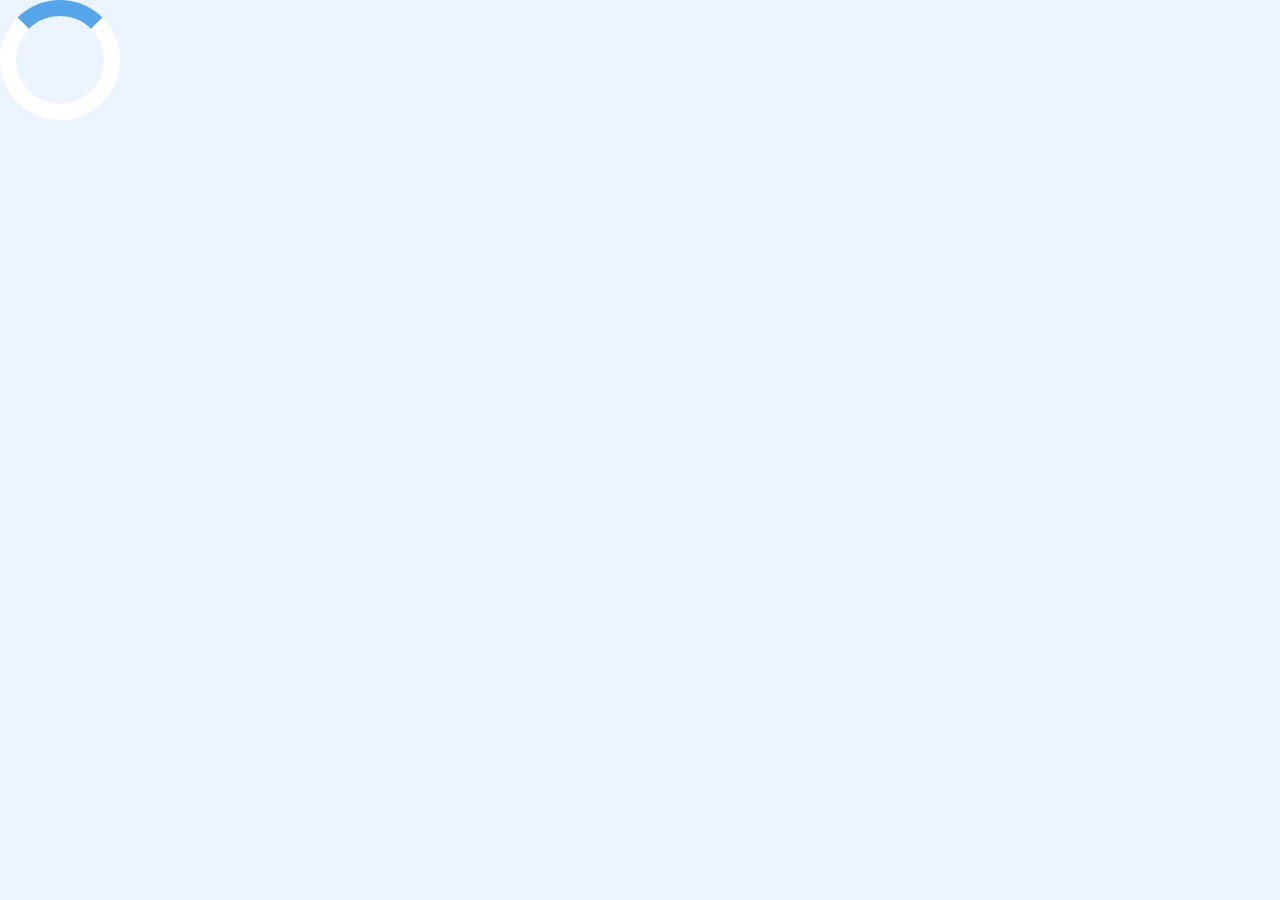
==== game.html @ 618db210 "new task" ====
<!DOCTYPE html>
<html lang="en">

<head>
  <meta charset="UTF-8" />
  <meta http-equiv="X-UA-Compatible" content="IE=edge" />
  <meta name="viewport" content="width=device-width, initial-scale=1.0" />
  <title>QuızAPP</title>
  <link rel="stylesheet" href="./assets/style/style.css" />
  <link rel="stylesheet" href="./assets/style/game.css" />
</head>

<body>
  <div id="loader"></div>
  <div class="container" id="containerC">
    <div id="game" class="justify-content flex-column">
      <h2 id="question">Soru burada</h2>
      <div id="choice-container"></div>

      <button id="nxt-btn" class="btn next-btn">Next</button>
      <button id="restart-btn" class="btn restart-btn hidden">Retry Quız</button>
    </div>
  </div>

  <script src="./assets/script/index.js"></script>
</body>

</html>
---- assets/style/style.css ----
:root {
    background-color: #ecf5ff;
    font-size: 62.5%;

}

*{
    box-sizing: border-box;
    font-family: Arial, Helvetica, sans-serif;
    margin: 0;
    padding: 0;
    color: #333;
}

h1,
h2,
h3,
h4 {
    margin-bottom: 1rem;
}

h1{
    font-size: 5.4rem;
    color: #56a5eb;
    margin-bottom: 5rem;
}

h1 > span {
    font-size: 2.4rem;
    font-weight: 500;
}
h2{
    font-size: 4.2rem;
    margin-bottom: 4rem;
    font-weight: 700;
}
h3{
    font-size: 2.8rem;
    font-weight: 500;
}

.container {
    width: 100vw;
    height: 100vh;
    display: flex;
    justify-content: center;
    align-items: center;
    max-width: 80rem;
    margin: 0 auto;
    padding: 1rem;
}

.container > * {
    width: 100%;
    
}

.flex-column {
    display: flex;
    flex-direction: column;
}

.flex-center {
    justify-content: center;
    align-items: center;
}

.justify-center {
    justify-content: center;
}

.text-center{
    text-align: center;
}


.hidden {
    display: none;
}

.btn {
    font-size: 1.8rem;
    padding: 1rem 0;
    width: 20rem;
    text-align: center;
    border: 0.1rem solid #56a5eb;
    margin-bottom: 1rem;
    text-decoration: none;
    color: #56a5eb;
    background-color: white;
}

.btn:hover{
    cursor: pointer;
    box-shadow: 0 0.4rem 1.4rem 0 rgba(86, 185, 235, 0.5);
    transform: translateY(-0.1rem);
    transition: transform 150ms;
}

.btn[disabled]:hover{
    cursor: not-allowed;
    box-shadow: none;
    transform: none;
    color: gray;
    
}

.next-btn, .restart-btn {
    margin-left: auto;
  
}
---- assets/style/game.css ----
.choice-container {
    display: flex;
    margin-bottom: 0.5rem;
    width: 100%;
    font-size: 1.8rem;
    border: 0.1rem solid rgb(86, 165, 235, 0.25);
    background-color: white;
    padding: 1.5rem;
}

.choice-container:hover {
    cursor: pointer;
    box-shadow: 0 0.4rem 1.4rem 0 rgba(86, 185, 235, 0.5);
    transform: translateY(-0.1rem);
    transition: transform 150ms;
}



.choice-text {
    padding: 1.5rem;
    width: 100%;

}

.selected {
    box-sizing: border-box;
    background-color: #56a5eb;
}

#loader {
   
    justify-content: center;
    border: 1.6rem solid white;
    border-radius: 50%;
    border-top: 1.6rem solid #56a5eb;
    width: 12rem;
    height: 12rem;
    animation: spin 2s linear infinite;
  }
  
  @keyframes spin {
    0% {
      transform: rotate(0deg);
    }
    100% {
      transform: rotate(360deg);
    }
  }
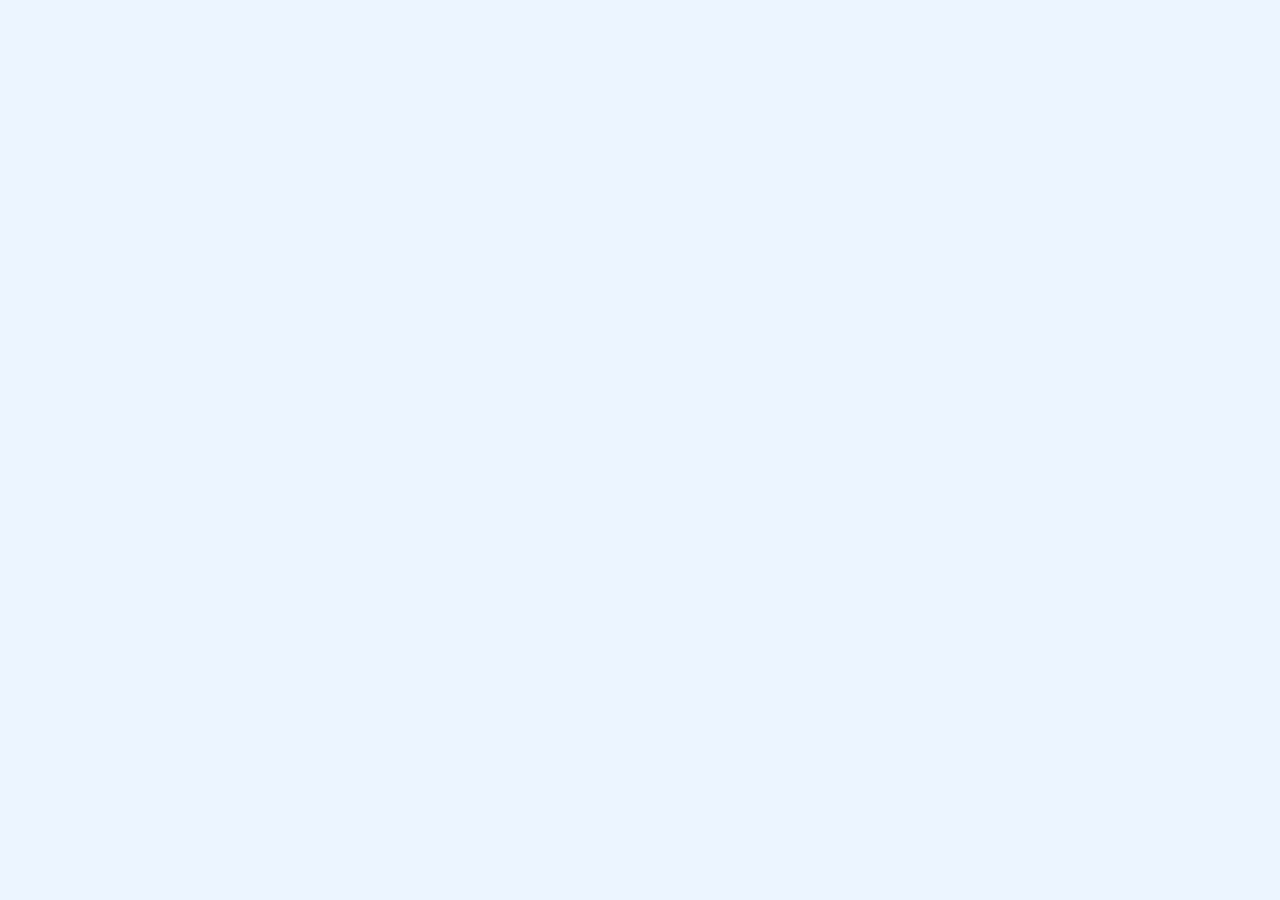
==== commit aa238f33: "try to fixed previous question selected answer" ====
--- a/game.html
+++ b/game.html
@@ -5,20 +5,23 @@
   <meta charset="UTF-8" />
   <meta http-equiv="X-UA-Compatible" content="IE=edge" />
   <meta name="viewport" content="width=device-width, initial-scale=1.0" />
-  <title>QuızAPP</title>
+  <title>Let's Trivia</title>
   <link rel="stylesheet" href="./assets/style/style.css" />
   <link rel="stylesheet" href="./assets/style/game.css" />
 </head>
 
 <body>
-  <div id="loader"></div>
+  
   <div class="container" id="containerC">
+    <div id="loader"></div>
     <div id="game" class="justify-content flex-column">
-      <h2 id="question">Soru burada</h2>
+      <h2 id="question"></h2>
       <div id="choice-container"></div>
-
-      <button id="nxt-btn" class="btn next-btn">Next</button>
-      <button id="restart-btn" class="btn restart-btn hidden">Retry Quız</button>
+      <div class="buttoncontainer">
+        <button id="prev-btn" class="btn prev-btn">Prev</button>
+        <button id="nxt-btn" class="btn next-btn">Next</button>
+        <button id="restart-btn" class="btn restart-btn hidden">Retry Quız</button>
+      </div>
     </div>
   </div>
 
--- a/assets/style/style.css
+++ b/assets/style/style.css
@@ -106,8 +106,14 @@
     
 }
 
-.next-btn, .restart-btn {
+.next-btn, .restart-btn .prev-btn{
     margin-left: auto;
   
 }
 
+form {
+    box-sizing: border-box;
+    text-align: center;
+    font-size: large;
+}
+
--- a/assets/style/game.css
+++ b/assets/style/game.css
@@ -29,8 +29,6 @@
 }
 
 #loader {
-   
-    justify-content: center;
     border: 1.6rem solid white;
     border-radius: 50%;
     border-top: 1.6rem solid #56a5eb;
